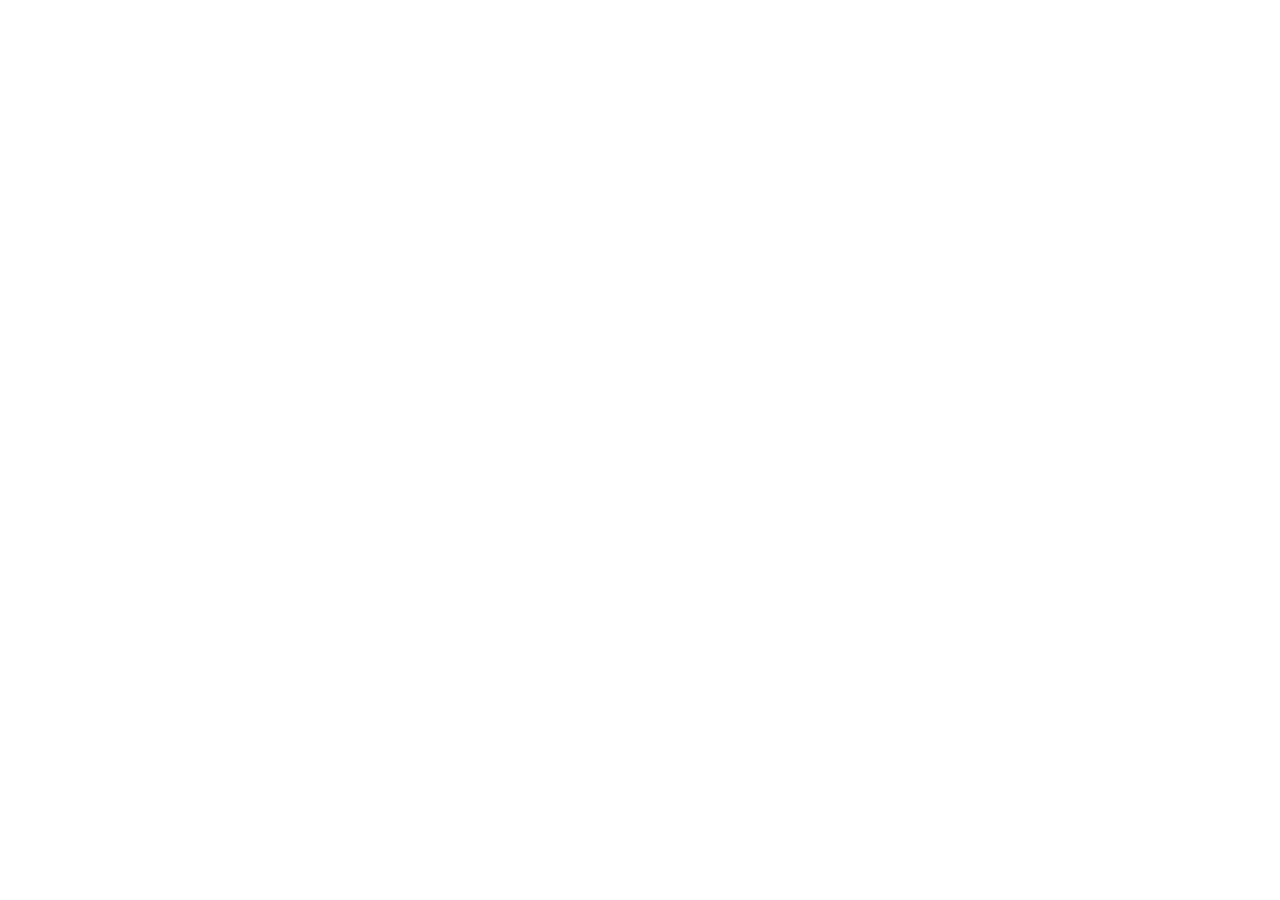
==== final.html @ 87844fbb "Página do tobby" ====
<!DOCTYPE html>
<html lang="pt-br">
<head>
    <meta charset="UTF-8">
    <meta http-equiv="X-UA-Compatible" content="IE=edge">
    <meta name="viewport" content="width=device-width, initial-scale=1.0">
    <link rel="stylesheet" href="final.css">
    <title>Document</title>
</head>
<body>
    
</body>
</html>
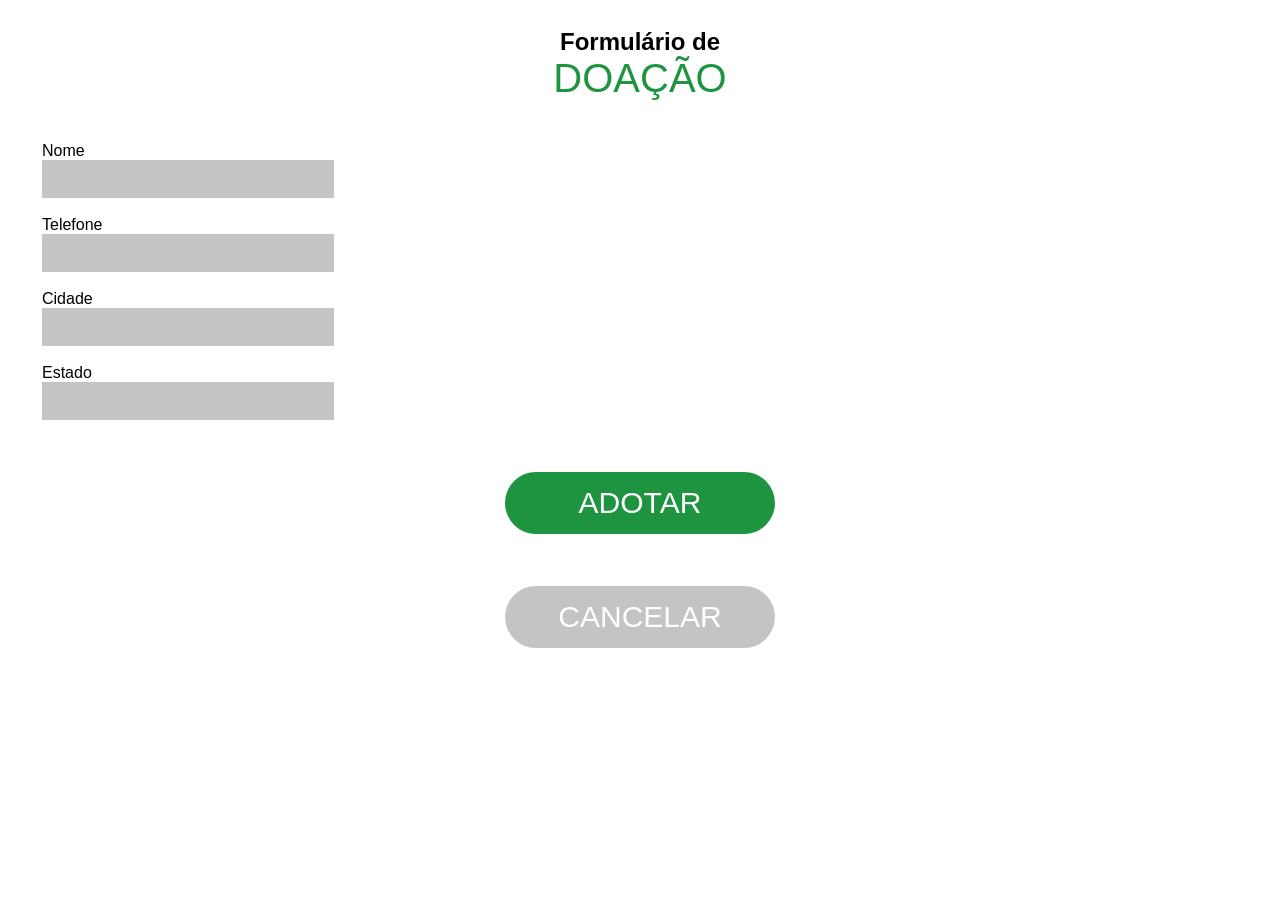
==== commit fff6218b: "Finalizando" ====
--- a/final.html
+++ b/final.html
@@ -8,6 +8,32 @@
     <title>Document</title>
 </head>
 <body>
+    <header>
+        <h2>Formulário de</h2><h1>DOAÇÃO</h1>   
+    </header>
+
+    <p>
+        <label>Nome</label>
+        <input type="text">
+    </p>
+    <p>
+        <label>Telefone</label>
+        <input type="text">
+    </p>
+    <p>
+        <label>Cidade</label>
+        <input type="text">
+    </p>
+    <p>
+        <label>Estado</label>
+        <input type="text">
+    </p>
+    <div class="button1">
+        <button>ADOTAR</button>
+    </div>
+    <div class="button2">
+        <button>CANCELAR</button>
+    </div>
     
 </body>
 </html>
--- a/final.css
+++ b/final.css
@@ -0,0 +1,65 @@
+*{
+    margin: 0;
+    box-sizing: border-box;
+    font-family: Arial, Helvetica, sans-serif;
+}
+header{
+    text-align: center;
+    margin-top: 28px;
+    margin-bottom: 41px;
+}
+h1{
+    font-size: 40px;
+    font-family:Verdana, Geneva, Tahoma, sans-serif;
+    font-weight: 200;
+    color: #1F9440;
+}
+h2{
+    font-family: Verdana, Geneva, Tahoma, sans-serif;
+}
+label{
+    display: block;
+}
+input{
+    display: block;
+    width: 292px;
+    height: 38px;
+    background-color: #c4c4c4;
+    border: nome;
+    border-radius: 0px ;
+    color:black;
+    font-size: 16px;
+    margin-bottom: 12px;
+    border: 0;
+ }
+ p{
+    margin: 18px 42px;
+ }
+.button1 button { 
+    display: block;
+    margin: auto;
+    width: 270px;
+    height: 62px;
+    border-radius: 50px;
+    background-color: #1F9440;
+    color: white;
+    font-size: 30px;
+    border: 0;
+ }
+ .button1{
+    margin: 52px;
+ }
+ .button2 button { 
+    display: block;
+    margin: auto;
+    width: 270px;
+    height: 62px;
+    border-radius: 50px;
+    background-color: #c4c4c4;
+    color: white;
+    font-size: 30px;
+    border: 0;
+ }
+ .button2{
+    margin: 52px;
+ }
